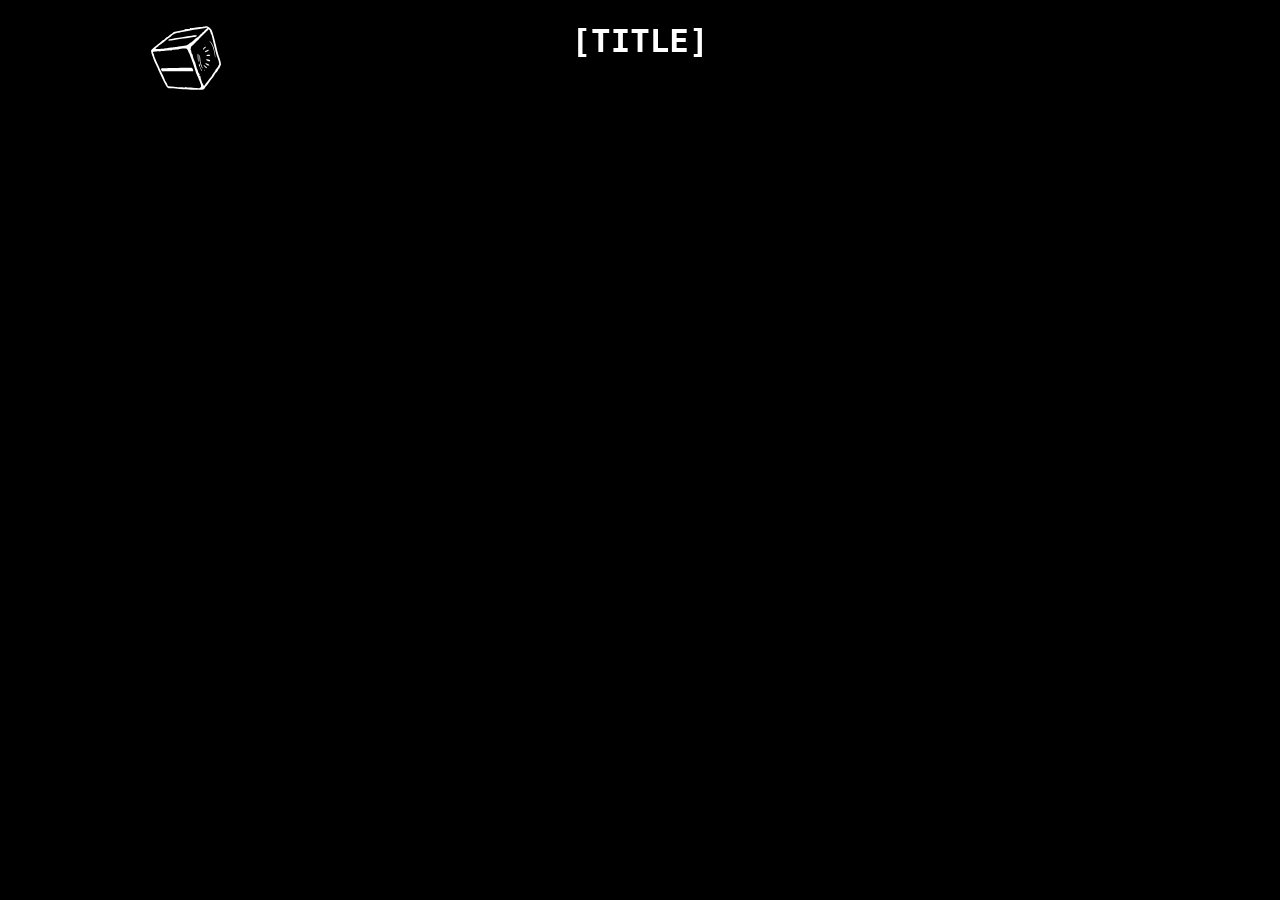
==== base.html @ b7fa02b0 "Cleanup" ====
<!DOCTYPE html>
<html>
<head>

<title>404</title>
<link rel="icon" type="image/x-icon" href="./assets/icon.png">

</head>
<link rel="stylesheet" href="https://cdnjs.cloudflare.com/ajax/libs/font-awesome/4.7.0/css/font-awesome.min.css">
<link rel="stylesheet" href="main.css">
<script></script>

<body>
<div id="header">
<h1>[TITLE]</h1>

<a href="/"><span style="display:inline-block;">
<object id='icon-svg' data="./assets/icon.svg" type="image/svg+xml">
<img id='icon-png' src="./assets/icon.png" />
</object>
</span></a>

</div>

<div id="content">

</div>

<div id="footer">
</div>

</body>
</html>
---- main.css ----
body {
    background-color: black;
    font-family: monospace;
    color: white;
    padding: 0 10%;
}
#header {
    width: 100%;
    display: inline-block;
    position: relative;
}
#footer {
    text-align: center;
    margin: auto;
}
#socials {
    padding: 0;
    list-style: none;
}
#socials li {
    display: inline;
    margin: 0 0.3em;
}
#tabs ul {
    padding-right: 1em;
}
#tabs ul li {
    display: inline;
    padding: 0.2em 0em;
}
#tabs ul li:not(:first-child)::before {
    content: " | ";
}
a {
    color: white;
    text-decoration: none;
}
#tabs {
    font-size: 1.2em;
    top: 50%;
    position: absolute;
    transform: translateY(-60%);
    right: 0px;
}

#content {
    width: 50%;
    margin: auto;
    margin-bottom: 2em;
    padding: 1em;
}

#icon-svg {
    pointer-events: none;
    height: 70px;
    width: 70px;
    padding: 15px;
    background-color: black;
}

h1 {
    text-align: center;
    font-size: 2.5em;
    position: fixed;
    width: 100%;
    top: 0;
    left: 0;
    z-index: -1;
}
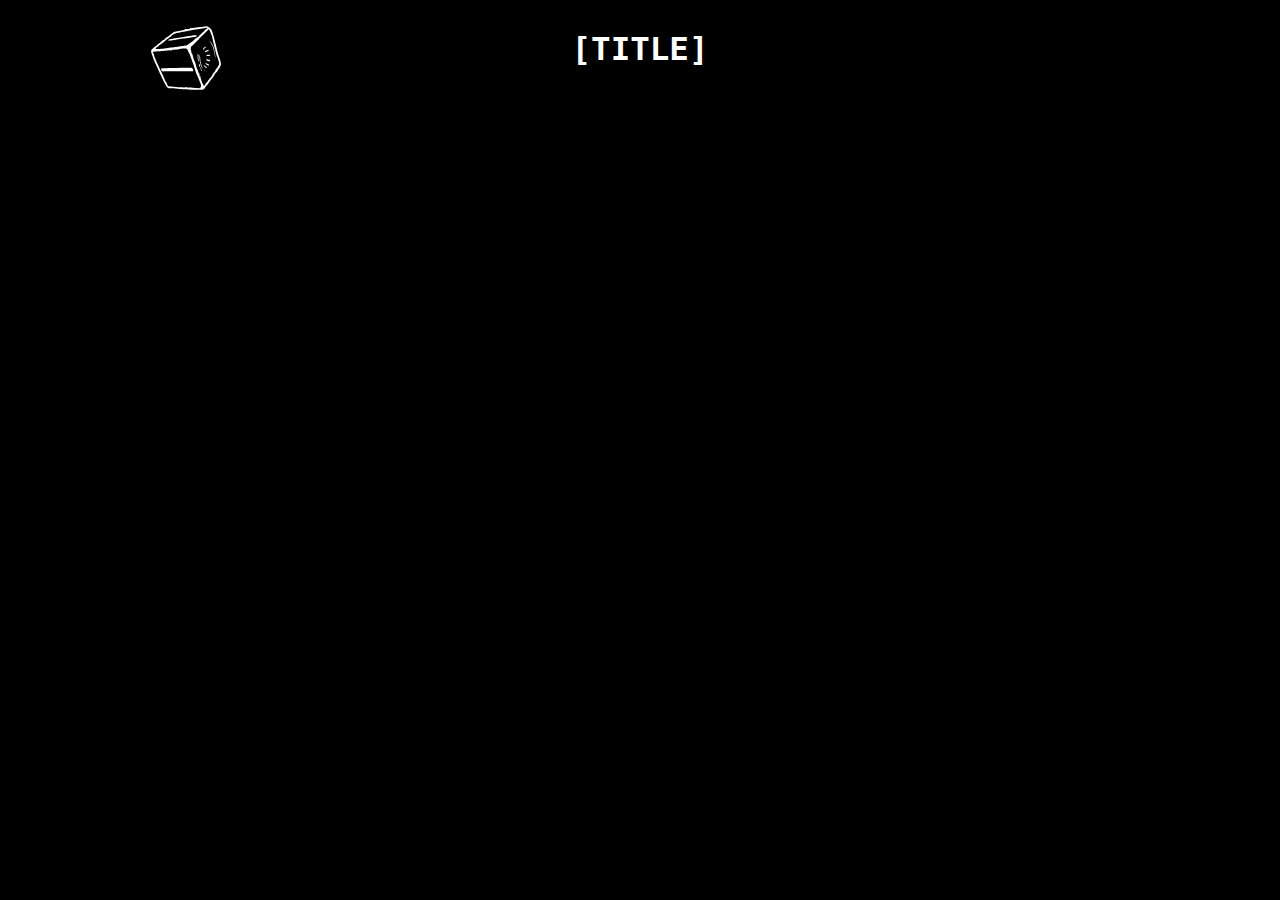
==== commit 016fd97b: "Added projects and resume" ====
--- a/base.html
+++ b/base.html
@@ -8,7 +8,6 @@
 </head>
 <link rel="stylesheet" href="https://cdnjs.cloudflare.com/ajax/libs/font-awesome/4.7.0/css/font-awesome.min.css">
 <link rel="stylesheet" href="main.css">
-<script></script>
 
 <body>
 <div id="header">
--- a/main.css
+++ b/main.css
@@ -35,6 +35,9 @@
     color: white;
     text-decoration: none;
 }
+#header a{
+    text-decoration: underline;
+}
 #tabs {
     font-size: 1.2em;
     top: 50%;
@@ -61,7 +64,7 @@
 h1 {
     text-align: center;
     font-size: 2.5em;
-    position: fixed;
+    position: absolute;
     width: 100%;
     top: 0;
     left: 0;
